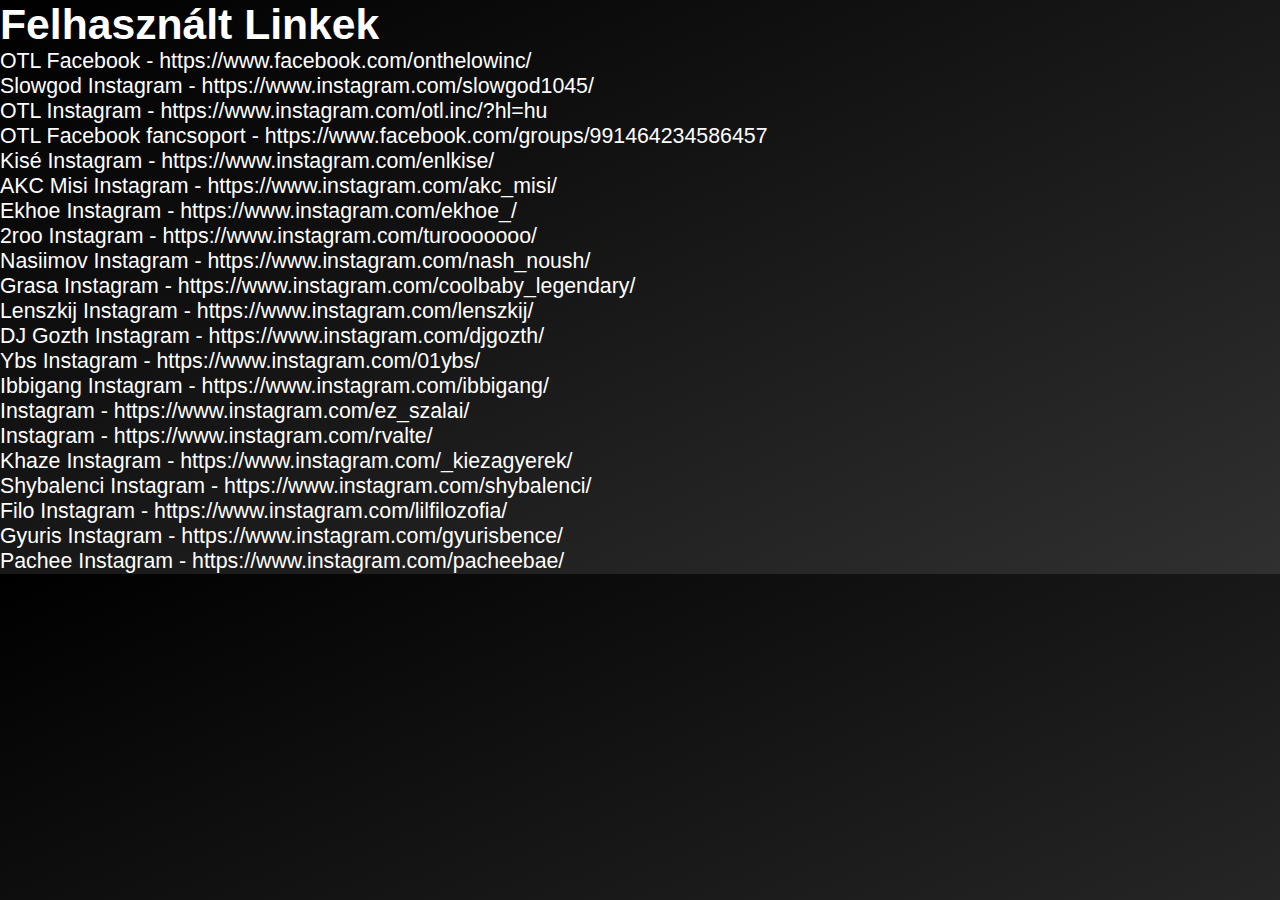
==== forrasok.html @ 3fa2ae39 "Nyers források lekörmölve" ====
<!DOCTYPE html>
<html lang="hu">
<head>
    <meta charset="UTF-8">
    <meta http-equiv="X-UA-Compatible" content="IE=edge">
    <meta name="viewport" content="width=device-width, initial-scale=1.0">
    <link rel="stylesheet" href="style.css">
    <link rel="preconnect" href="https://fonts.googleapis.com">
    <link rel="preconnect" href="https://fonts.gstatic.com" crossorigin>
    <link href="https://fonts.googleapis.com/css2?family=Inter:wght@500&display=swap" rel="stylesheet">
    <link rel="preconnect" href="https://fonts.googleapis.com">
    <link rel="preconnect" href="https://fonts.gstatic.com" crossorigin>
    <link href="https://fonts.googleapis.com/css2?family=Pirata+One&display=swap" rel="stylesheet">
    <link rel="shortcut icon" href="assets/otl_logo.webp" type="image/x-icon">
    <script src="script.js"></script>
    <title>Források</title>
</head>
<body>
    <div class="container"> 
        <h1>Felhasznált Linkek</h1>
        <div class="felsorolas">
            <li>OTL Facebook - https://www.facebook.com/onthelowinc/</li>
            <li>Slowgod Instagram - https://www.instagram.com/slowgod1045/</li>
            <li>OTL Instagram - https://www.instagram.com/otl.inc/?hl=hu</li>
            <li>OTL Facebook fancsoport - https://www.facebook.com/groups/991464234586457</li>
            <li>Kisé Instagram - https://www.instagram.com/enlkise/</li>
            <li>AKC Misi Instagram - https://www.instagram.com/akc_misi/</li>
            <li>Ekhoe Instagram - https://www.instagram.com/ekhoe_/</li>
            <li>2roo Instagram - https://www.instagram.com/turooooooo/</li>
            <li>Nasiimov Instagram - https://www.instagram.com/nash_noush/</li>
            <li>Grasa Instagram - https://www.instagram.com/coolbaby_legendary/</li>
            <li>Lenszkij Instagram - https://www.instagram.com/lenszkij/</li>
            <li>DJ Gozth Instagram - https://www.instagram.com/djgozth/</li>
            <li>Ybs Instagram - https://www.instagram.com/01ybs/</li>
            <li>Ibbigang Instagram - https://www.instagram.com/ibbigang/</li>
            <li>Instagram - https://www.instagram.com/ez_szalai/</li>
            <li>Instagram - https://www.instagram.com/rvalte/ </li>
            <li>Khaze Instagram - https://www.instagram.com/_kiezagyerek/</li>
            <li>Shybalenci Instagram - https://www.instagram.com/shybalenci/</li>
            <li>Filo Instagram - https://www.instagram.com/lilfilozofia/</li>
            <li>Gyuris Instagram - https://www.instagram.com/gyurisbence/</li>
            <li>Pachee Instagram - https://www.instagram.com/pacheebae/</li>
        </div>
    </div>
</body>
</html>
---- style.css ----
*{
    margin: 0;
    padding: 0;
}

body{
    font-family: Arial, Helvetica, sans-serif;
    font-size: 16pt;
    background-color: black;
    color: white;
    background-image: linear-gradient(to right bottom, rgba(0, 0, 0, 0.9), rgba(60, 60, 60, 0.8));
    height: fit-content;

}

.container{
    display: flex;
    flex-direction: column;
    width: 100%;
}

.menubar{
    height: 50px;
}

.header{
    height: 80vh;
    background-color: none;
    width: 100%;
}

.video{
    width: 100%;
    height: 100%;
}
.video-container{
    clip-path: polygon(0 30%, 100% 19%, 100% 95%, 0 70%);
    width: 100%;
    height: 90vh;
}

.logo{
    height: 20vh;
    margin-left: 2vh;
}

.logo-container{
    position: absolute;
}

.main{
    display: flex;
    flex-direction: column;
}

.title{
    display: flex;
    justify-content: center;
    align-items: flex-end;
    
}

.title-container{
    min-height: fit-content;
    width: 100%;
    text-align: center;
    font-size: 8vh;
    color: red;
    font-family: sans-serif;
    display: flex;
    justify-content: center;
    align-items: flex-end;
    padding-bottom: 1%;
    animation-name: moveFromTop;
    animation-duration: 1s;
    /* background-color: white; */
}

.members{
    display: flex;

    min-height: fit-content;
    flex-direction: row;
    margin-top: 7vh;
    font-size: 3vh;
    font-family: 'Inter', sans-serif;
}

.member-name{
    width: 50%;
    display: flex;
    justify-content: flex-end;
    /* align-items: flex-end; */
    text-align: right;
    padding-right: 1%;
    text-transform: uppercase;
    animation-name: moveFromLeft;
    animation-duration: 1s;

}

.member-munka{
    width: 50%;
    animation-name: moveFromRight;
    animation-duration: 1s;
}

.vmain{
    display: flex;
    flex-direction: row;
    margin-top: 1vh;
}

.vszoveg{
    font-size: 3vh;
    color: white;
}

#valtozoKep{
    background-repeat: no-repeat;
    background-size: contain;
}

li{
    list-style: none;

}
li a{
    color: white;
    text-decoration: none;
}
li a:hover{
    color: red;
    text-decoration: none;
}
.containera {
    width: 100%;
    position: relative;
    display: flex;
    justify-content: center;
    align-items: center;
    height: fit-content;
    flex-wrap: wrap;

}

.containera .card {
    position: relative;
    border-radius: 10px;
    margin: 0 25px 25px 25px;

}

.containera .card .icon {
    position: absolute;
    top: 0;
    left: 0;
    width: 100%;
    height: 100%;
    background: #f00;
    transition: 0.7s;
    z-index: 1;
}

.containera .card:nth-child(1) .icon {
    background-image: url(assets/misi.jpg);
    background-size: cover;
    background-repeat: no-repeat;
    background-position: center;
}

.containera .card:nth-child(2) .icon {
    background-image: url(assets/ibbi4.jpg);
    background-size: cover;
    background-repeat: no-repeat;
    background-position: center;
}

.containera .card:nth-child(3) .icon {
    background-image: url(assets/Kisé2.jpg);
    background-size: cover;
    background-repeat: no-repeat;
    background-position: center;
}
.containera .card:nth-child(4) .icon {
    background-image: url(assets/gyuris1.jpg);
    background-size: cover;
    background-repeat: no-repeat;
    background-position: center;
}
.containera .card:nth-child(5) .icon {
    background-image: url(assets/shybalenci1.jpg);
    background-size: cover;
    background-repeat: no-repeat;
    background-position: center;
}
.containera .card:nth-child(6) .icon {
    background-image: url(assets/nasiimov1.jpg);
    background-size: cover;
    background-repeat: no-repeat;
    background-position: center;
}
.containera .card:nth-child(7) .icon {
    background-image: url(assets/ekhoe3.jpg);
    background-size: cover;
    background-repeat: no-repeat;
    background-position: center;
}
.containera .card:nth-child(8) .icon {
    background-image: url(assets/filo3.jpg);
    background-size: cover;
    background-repeat: no-repeat;
    /* background-position: center; */
}
.containera .card:nth-child(9) .icon {
    background-image: url(assets/grasa4.jpg);
    background-size: cover;
    background-repeat: no-repeat;
    background-position: center;
}
.containera .card:nth-child(10) .icon {
    background-image: url(assets/ybs1.jpg);
    background-size: cover;
    background-repeat: no-repeat;
    background-position: center;
}
.containera .card:nth-child(11) .icon {
    background-image: url(assets/khaze1.jpg);
    background-size: cover;
    background-repeat: no-repeat;
    background-position: center;
}
.containera .card:nth-child(12) .icon {
    background-image: url(assets/lenszkij3.jpg);
    background-size: cover;
    background-repeat: no-repeat;
    background-position: center;
}
.containera .card:nth-child(13) .icon {
    background-image: url(assets/2roo1.jpg);
    background-size: cover;
    background-repeat: no-repeat;
    background-position: center;
}
.containera .card:nth-child(14) .icon {
    background-image: url(assets/pachee1.jpg);
    background-size: cover;
    background-repeat: no-repeat;
    background-position: center;
}
.containera .card:nth-child(15) .icon {
    background-image: url(assets/purple1.jpg);
    background-size: cover;
    background-repeat: no-repeat;
    background-position: center;
}
.containera .card:nth-child(16) .icon {
    background-image: url(assets/dj\ gozth2.jpg);
    background-size: cover;
    background-repeat: no-repeat;
    background-position: center;
}
.containera .card:nth-child(17) .icon {
    background-image: url(assets/slowgod1.jpg);
    background-size: cover;
    background-repeat: no-repeat;
    background-position: center;
}
.containera .card:nth-child(18) .icon {
    background-image: url(https://cdn.discordapp.com/attachments/760462650365837332/966402072406790194/IMG_1417.jpg);
    background-size: cover;
    background-repeat: no-repeat;
    background-position: center;
}
.containera .card .icon .fa {
    position: absolute;
    top: 90%;
    left: 50%;
    transform: translate(-50%, -50%);
    font-size: 30px;
    transition: 0.7s;
    color: #fff;
    font-family: 'Pirata One', cursive;
    color:red;
}

i {
    position: absolute;
    top: 50%;
    left: 50%;
    transform: translate(-50%, -50%);
    font-size: 80px;
    transition: 0.7s;
    color: #fff;
}

.containera .card .face {
    width: 500px;
    height: 250px;
    transition: 0.5s;
}

.containera .card .face.face1 {
    position: relative;
    background: #333;
    display: flex;
    justify-content: center;
    align-items: center;
    z-index: 1;
    transform: translateY(100px);
}

.containera .card:hover .face.face1{
    background: #ff0057;
    transform: translateY(0px);
}

.containera .card .face.face1 .content {
    opacity: 1;
    transition: 0.5s;
}

.containera .card:hover .face.face1 .content {
    opacity: 1;
}

.containera .card .face.face1 .content i{
    max-width: 100px;

}

.containera .card .face.face2 {
    color: white;
    position: relative;
    background: none;
    display: flex;
    justify-content: center;
    align-items: center;
    padding: 20px;
    box-sizing: border-box;
    box-shadow: 0 20px 50px rgba(0,0,0,0.8);
    transform: translateY(-100px);
}

.containera .card:hover .face.face2{
    transform: translateY(0);
}

.containera .card .face.face2 .content p {
    margin: 0;
    padding: 0;
    text-align: center;
    color: white;
    
}

.containera .card .face.face2 .content h3 {
    margin: 0 0 10px 0;
    padding: 0;
    color: #fff;
    font-size: 24px;
    text-align: center;
    color: #414141;
} 

.containera a {
    text-decoration: none;
    color: white;
}
.containera a:hover{
    color: #f00;
    text-decoration: none;
    
}

#otlcim{
    color: #f00;
    text-decoration: none;
}

#otlcim:hover{
    color: rgb(90, 5, 129);
    text-decoration: underline;
}

@keyframes moveFromLeft{
    0%{
        opacity: 0;
        transform: translateX(-100%);
    }

    100%{
        opacity: 1;
        transform: translate(0);
    }
}
@keyframes moveFromRight{
    0%{
        opacity: 0;
        transform: translateX(100%);
    }

    100%{
        opacity: 1;
        transform: translate(0);
    }
}

@keyframes moveFromTop{
    0%{
        opacity: 0;
        transform: translateY(-100%);
    }

    100%{
        opacity: 1;
        transform: translate(0);
    }
}
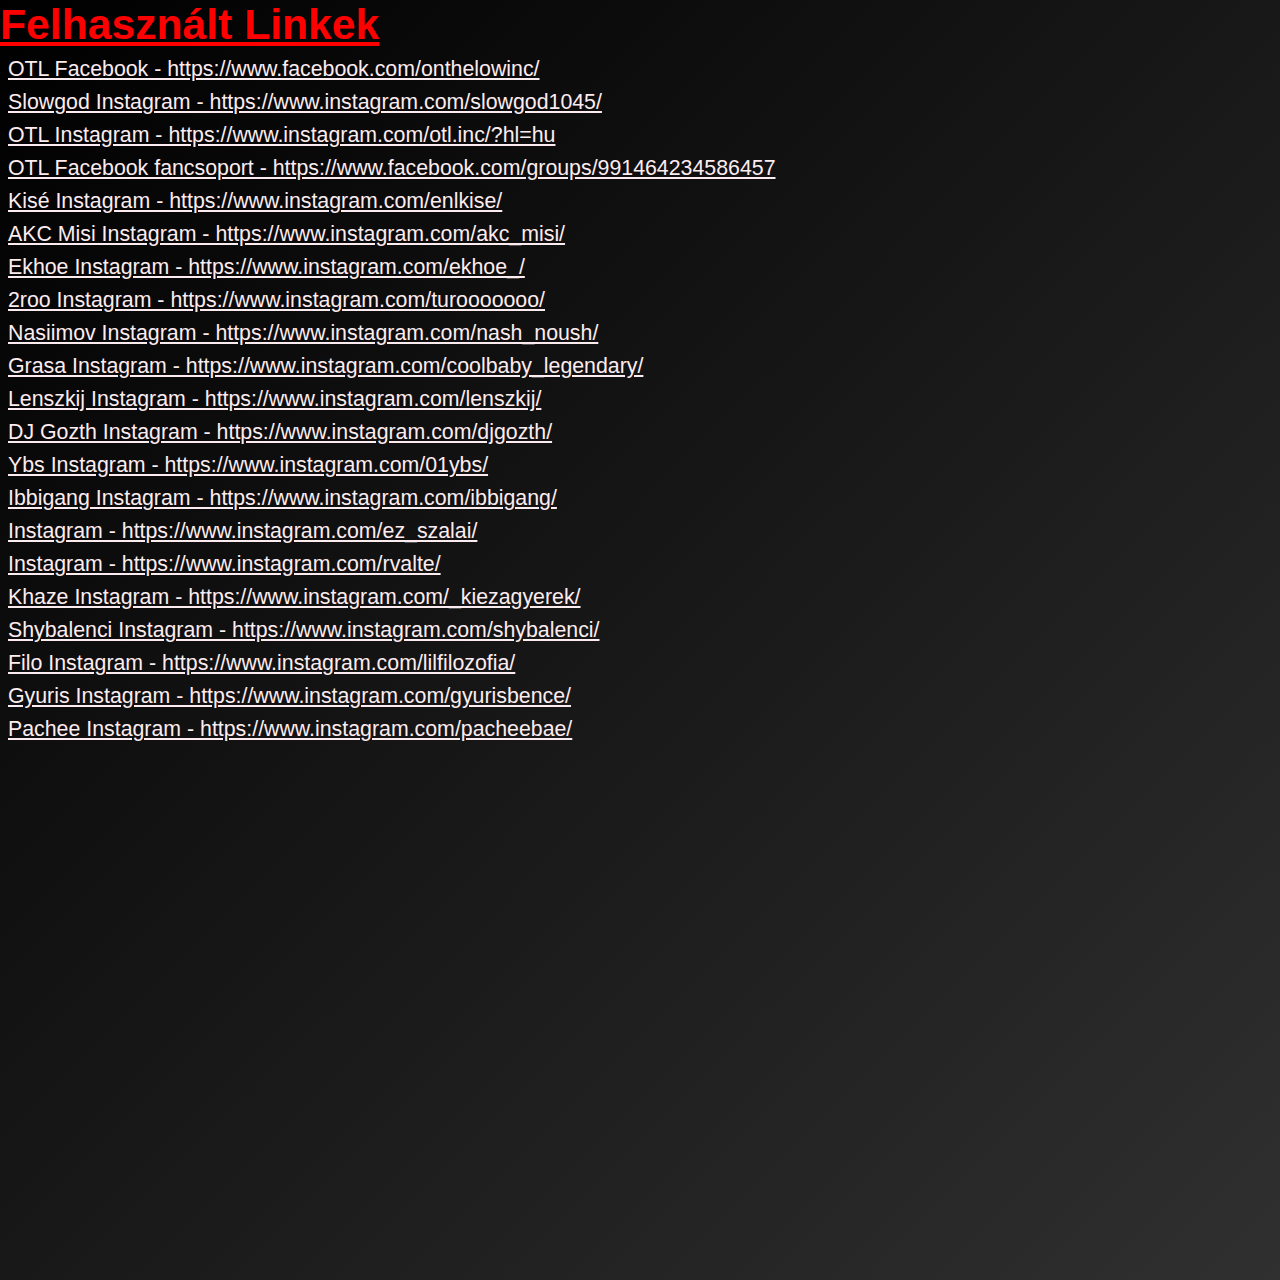
==== commit dcf4e9aa: "már majdnem" ====
--- a/forrasok.html
+++ b/forrasok.html
@@ -13,10 +13,11 @@
     <link href="https://fonts.googleapis.com/css2?family=Pirata+One&display=swap" rel="stylesheet">
     <link rel="shortcut icon" href="assets/otl_logo.webp" type="image/x-icon">
     <script src="script.js"></script>
+    <link rel="stylesheet" href="forrasok.css">
     <title>Források</title>
 </head>
 <body>
-    <div class="container"> 
+    <div class="kontener"> 
         <h1>Felhasznált Linkek</h1>
         <div class="felsorolas">
             <li>OTL Facebook - https://www.facebook.com/onthelowinc/</li>
--- a/forrasok.css
+++ b/forrasok.css
@@ -0,0 +1,14 @@
+h1{
+    color: #f00;
+    text-decoration: underline;
+}
+.kontener{
+    height: 100vw;
+}
+li{
+    margin-left: auto;
+    margin: 6pt;
+    font-weight: 500;
+    text-decoration: underline;
+    color: rgb(252, 236, 239);
+}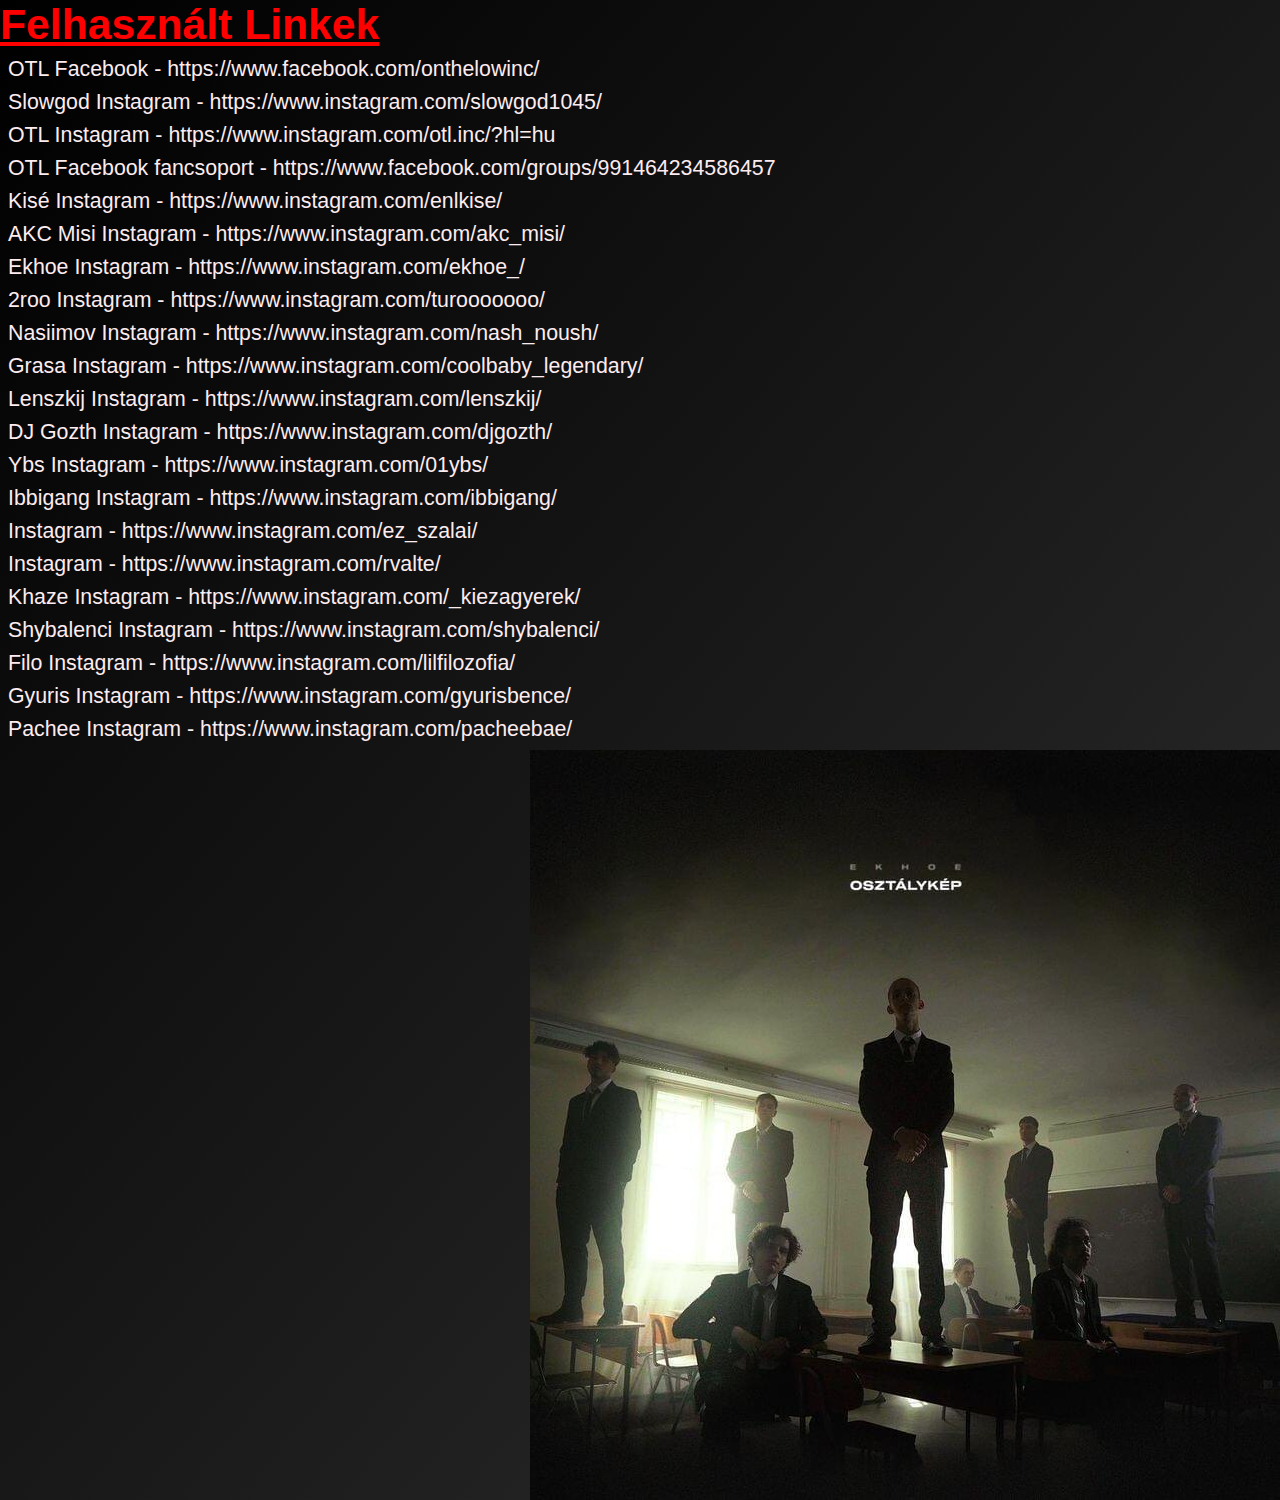
==== commit 53b2a8c2: "final 1" ====
--- a/forrasok.html
+++ b/forrasok.html
@@ -19,7 +19,7 @@
 <body>
     <div class="kontener"> 
         <h1>Felhasznált Linkek</h1>
-        <div class="felsorolas">
+        <div class="felsorolas" style="float: left;">
             <li>OTL Facebook - https://www.facebook.com/onthelowinc/</li>
             <li>Slowgod Instagram - https://www.instagram.com/slowgod1045/</li>
             <li>OTL Instagram - https://www.instagram.com/otl.inc/?hl=hu</li>
@@ -42,6 +42,7 @@
             <li>Gyuris Instagram - https://www.instagram.com/gyurisbence/</li>
             <li>Pachee Instagram - https://www.instagram.com/pacheebae/</li>
         </div>
+        <img src="assets/ekhoe1.jpg" alt="OTL" style="float: right;">
     </div>
 </body>
 </html>--- a/forrasok.css
+++ b/forrasok.css
@@ -9,6 +9,6 @@
     margin-left: auto;
     margin: 6pt;
     font-weight: 500;
-    text-decoration: underline;
+    text-decoration: none;
     color: rgb(252, 236, 239);
 }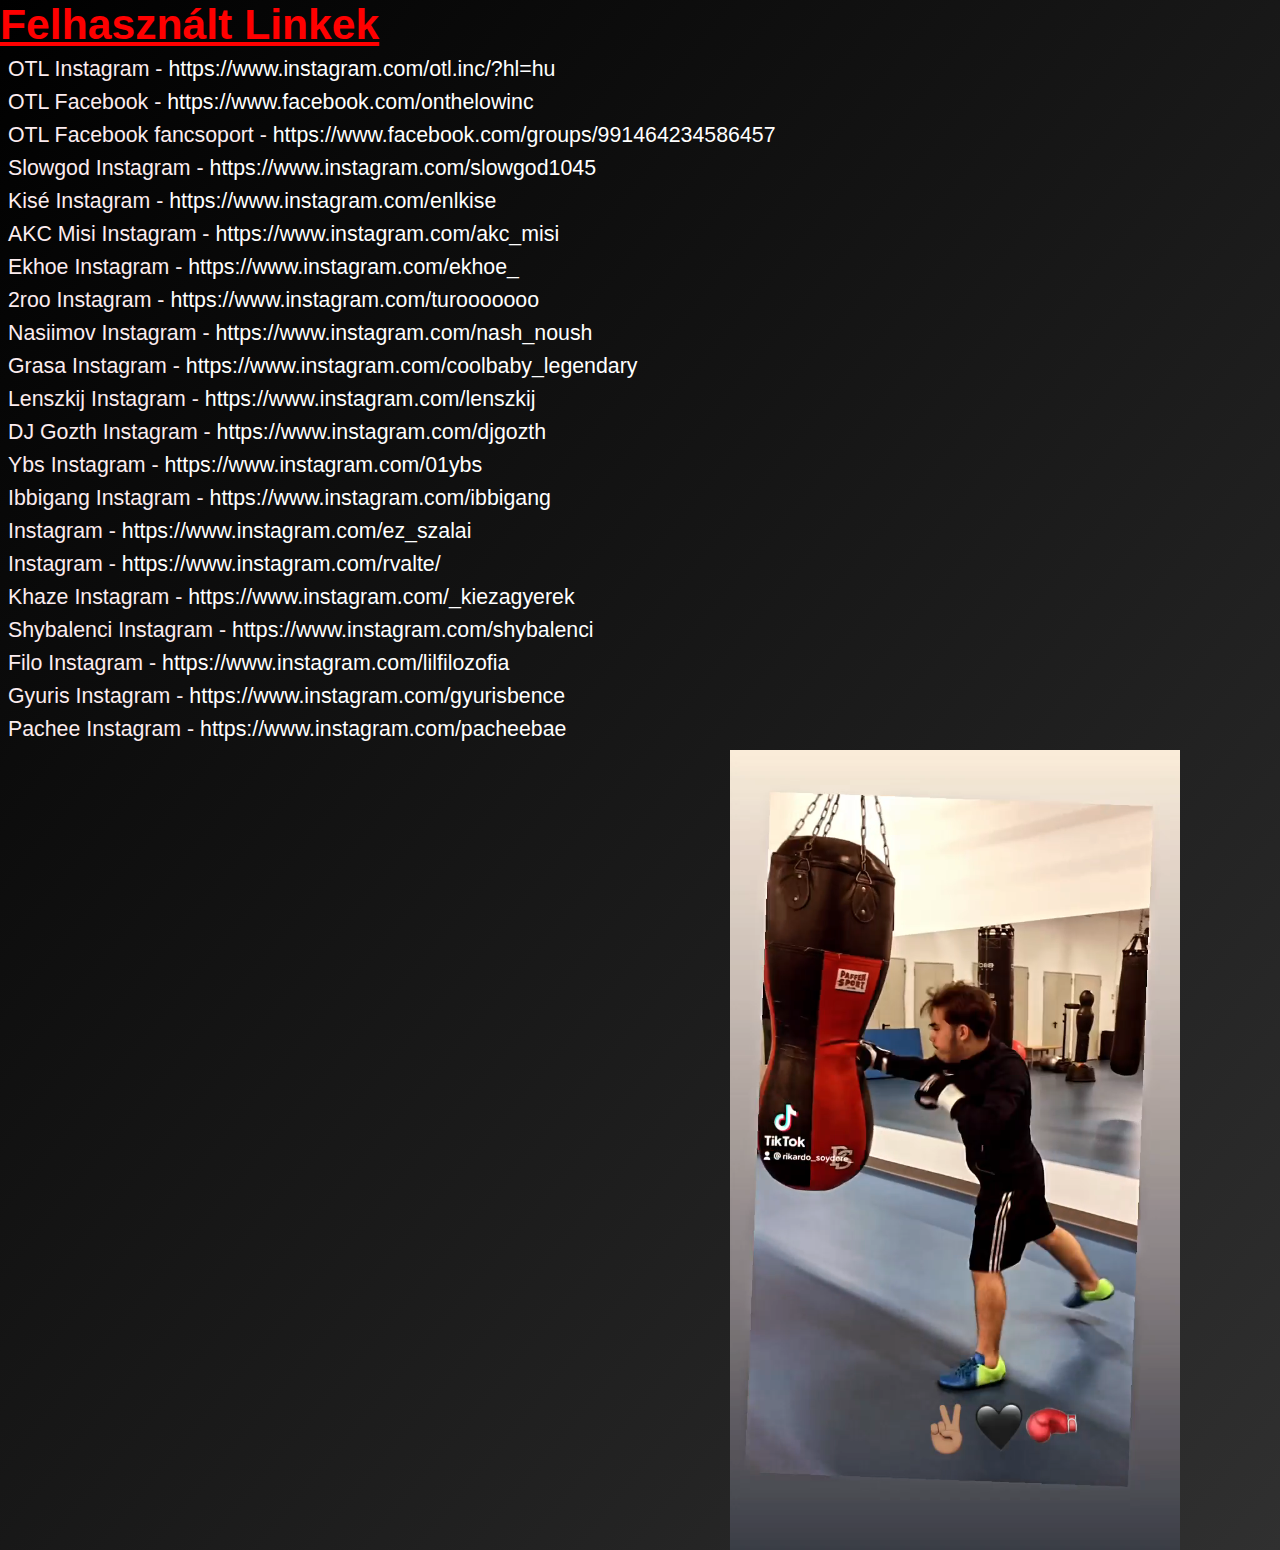
==== commit 4de87bfa: "forrás linkek" ====
--- a/forrasok.html
+++ b/forrasok.html
@@ -20,29 +20,29 @@
     <div class="kontener"> 
         <h1>Felhasznált Linkek</h1>
         <div class="felsorolas" style="float: left;">
-            <li>OTL Facebook - https://www.facebook.com/onthelowinc/</li>
-            <li>Slowgod Instagram - https://www.instagram.com/slowgod1045/</li>
-            <li>OTL Instagram - https://www.instagram.com/otl.inc/?hl=hu</li>
-            <li>OTL Facebook fancsoport - https://www.facebook.com/groups/991464234586457</li>
-            <li>Kisé Instagram - https://www.instagram.com/enlkise/</li>
-            <li>AKC Misi Instagram - https://www.instagram.com/akc_misi/</li>
-            <li>Ekhoe Instagram - https://www.instagram.com/ekhoe_/</li>
-            <li>2roo Instagram - https://www.instagram.com/turooooooo/</li>
-            <li>Nasiimov Instagram - https://www.instagram.com/nash_noush/</li>
-            <li>Grasa Instagram - https://www.instagram.com/coolbaby_legendary/</li>
-            <li>Lenszkij Instagram - https://www.instagram.com/lenszkij/</li>
-            <li>DJ Gozth Instagram - https://www.instagram.com/djgozth/</li>
-            <li>Ybs Instagram - https://www.instagram.com/01ybs/</li>
-            <li>Ibbigang Instagram - https://www.instagram.com/ibbigang/</li>
-            <li>Instagram - https://www.instagram.com/ez_szalai/</li>
-            <li>Instagram - https://www.instagram.com/rvalte/ </li>
-            <li>Khaze Instagram - https://www.instagram.com/_kiezagyerek/</li>
-            <li>Shybalenci Instagram - https://www.instagram.com/shybalenci/</li>
-            <li>Filo Instagram - https://www.instagram.com/lilfilozofia/</li>
-            <li>Gyuris Instagram - https://www.instagram.com/gyurisbence/</li>
-            <li>Pachee Instagram - https://www.instagram.com/pacheebae/</li>
+            <li>OTL Instagram - <a href="https://www.instagram.com/otl.inc/?hl=hu">https://www.instagram.com/otl.inc/?hl=hu</a></li>
+            <li>OTL Facebook - <a href="https://www.facebook.com/onthelowinc">https://www.facebook.com/onthelowinc</a></li>
+            <li>OTL Facebook fancsoport - <a href="https://www.facebook.com/groups/991464234586457">https://www.facebook.com/groups/991464234586457</a></li>
+            <li>Slowgod Instagram - <a href="https://www.instagram.com/slowgod1045">https://www.instagram.com/slowgod1045</a></li>
+            <li>Kisé Instagram - <a href="https://www.instagram.com/enlkise">https://www.instagram.com/enlkise</a></li>
+            <li>AKC Misi Instagram - <a href="https://www.instagram.com/akc_misi">https://www.instagram.com/akc_misi</a></li>
+            <li>Ekhoe Instagram - <a href="https://www.instagram.com/ekhoe_">https://www.instagram.com/ekhoe_</a></li>
+            <li>2roo Instagram - <a href="https://www.instagram.com/turooooooo">https://www.instagram.com/turooooooo</a></li>
+            <li>Nasiimov Instagram - <a href="https://www.instagram.com/nash_noush">https://www.instagram.com/nash_noush</a></li>
+            <li>Grasa Instagram - <a href="https://www.instagram.com/coolbaby_legendary">https://www.instagram.com/coolbaby_legendary</a></li>
+            <li>Lenszkij Instagram - <a href="https://www.instagram.com/lenszkij">https://www.instagram.com/lenszkij</a></li>
+            <li>DJ Gozth Instagram - <a href="https://www.instagram.com/djgozth">https://www.instagram.com/djgozth</a></li>
+            <li>Ybs Instagram - <a href="https://www.instagram.com/01ybs">https://www.instagram.com/01ybs</a></li>
+            <li>Ibbigang Instagram - <a href="https://www.instagram.com/ibbigang">https://www.instagram.com/ibbigang</a></li>
+            <li>Instagram - <a href="https://www.instagram.com/ez_szalai">https://www.instagram.com/ez_szalai</a></li>
+            <li>Instagram - <a href="https://www.instagram.com/rvalte/">https://www.instagram.com/rvalte/ </a></li>
+            <li>Khaze Instagram - <a href="https://www.instagram.com/_kiezagyerek">https://www.instagram.com/_kiezagyerek</a></li>
+            <li>Shybalenci Instagram - <a href="https://www.instagram.com/shybalenci">https://www.instagram.com/shybalenci</a></li>
+            <li>Filo Instagram - <a href="https://www.instagram.com/lilfilozofia">https://www.instagram.com/lilfilozofia</a></li>
+            <li>Gyuris Instagram - <a href="https://www.instagram.com/gyurisbence">https://www.instagram.com/gyurisbence</a></li>
+            <li>Pachee Instagram - <a href="https://www.instagram.com/pacheebae">https://www.instagram.com/pacheebae</a></li>
         </div>
-        <img src="assets/ekhoe1.jpg" alt="OTL" style="float: right;">
+        <video src="assets/bagoly2.mp4" muted autoplay loop style="height: 800px; width: auto; float: right; margin-right: 100px;"></video>
     </div>
 </body>
 </html>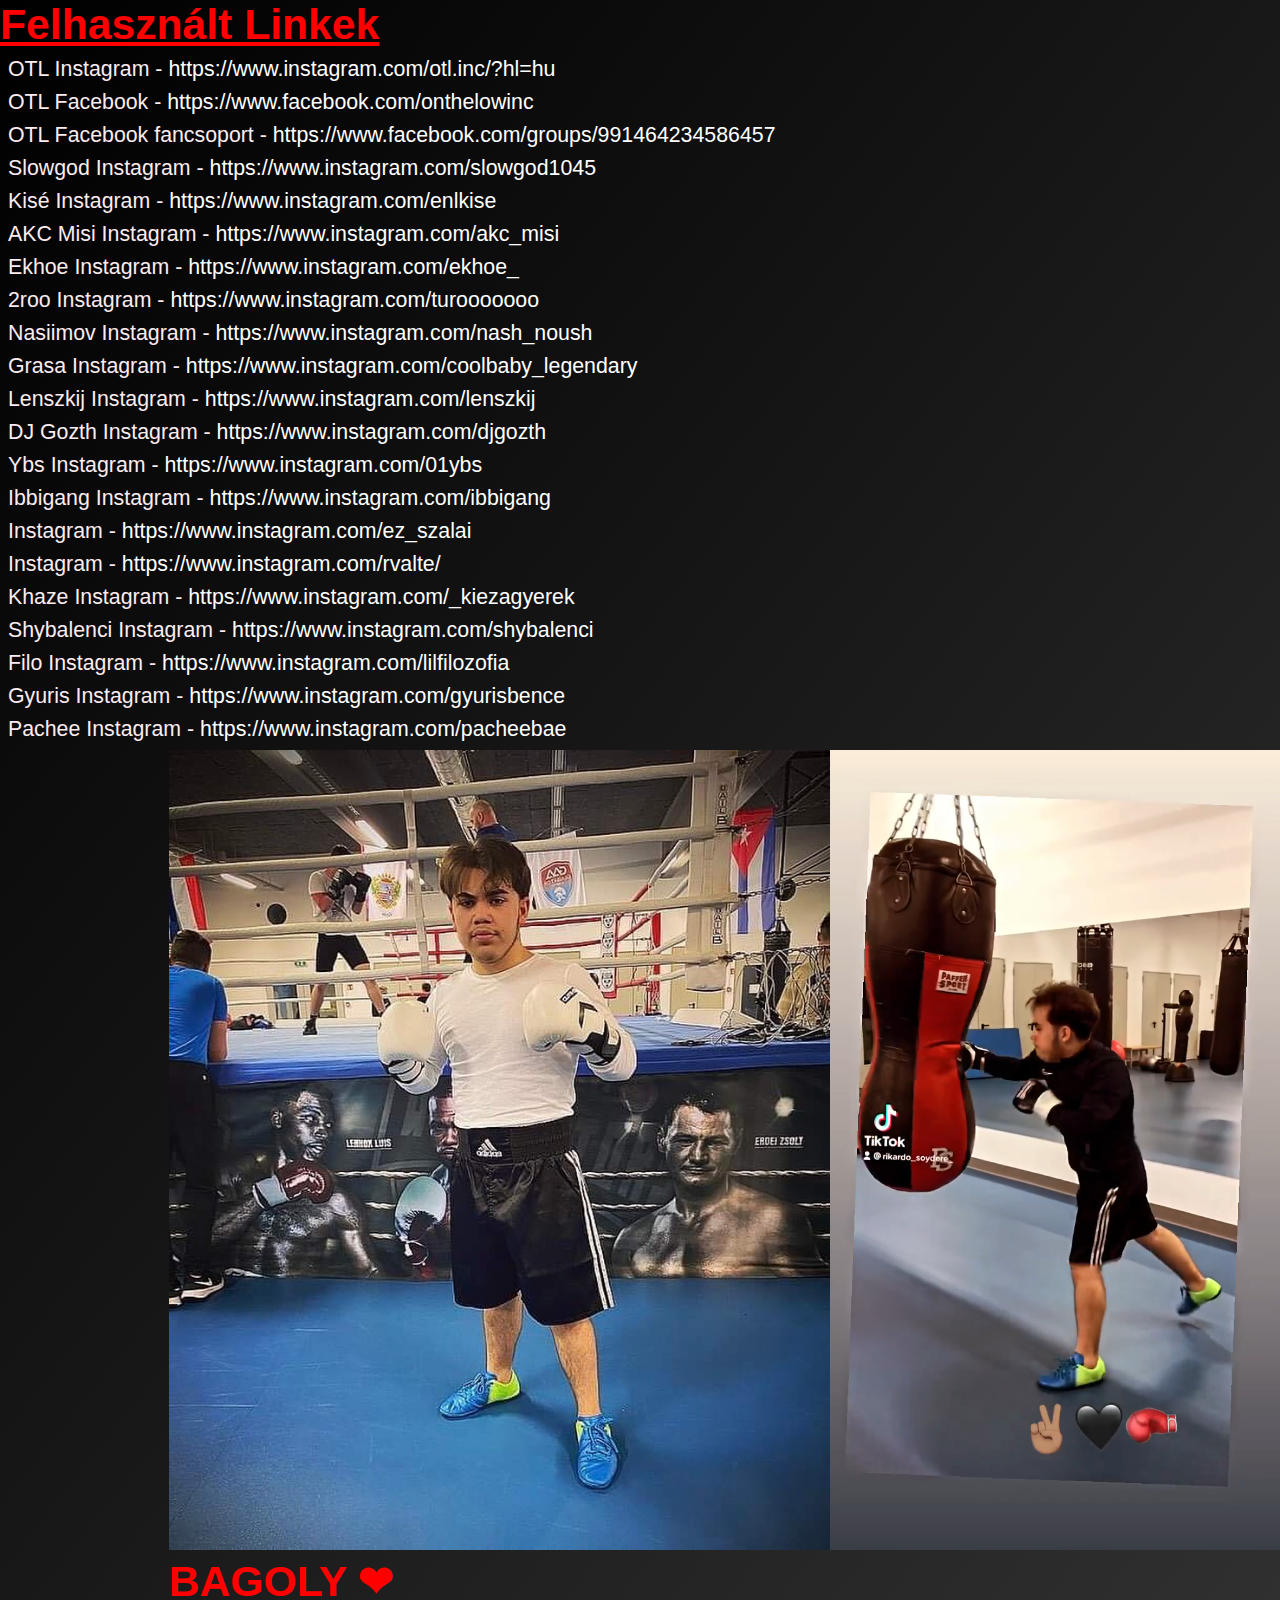
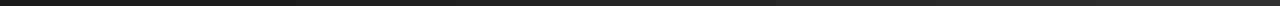
==== commit 13ea1342: "bagoly" ====
--- a/forrasok.html
+++ b/forrasok.html
@@ -42,7 +42,12 @@
             <li>Gyuris Instagram - <a href="https://www.instagram.com/gyurisbence">https://www.instagram.com/gyurisbence</a></li>
             <li>Pachee Instagram - <a href="https://www.instagram.com/pacheebae">https://www.instagram.com/pacheebae</a></li>
         </div>
-        <video src="assets/bagoly2.mp4" muted autoplay loop style="height: 800px; width: auto; float: right; margin-right: 100px;"></video>
+        <div style="float: right;">
+            <video src="assets/bagoly2.mp4" muted autoplay loop style="height: 800px; width: auto; float: right; margin-right: 0px;"></video>
+            <img src="assets/bagoly3.jpg" alt="bagoly" style="width: auto; height: 800px;">
+            <a href="https://www.instagram.com/rikardo_lakatos_17/" style="text-decoration: none;"><h1 style="text-decoration: none;">BAGOLY ❤</h1></a>
+            
+        </div>
     </div>
 </body>
 </html>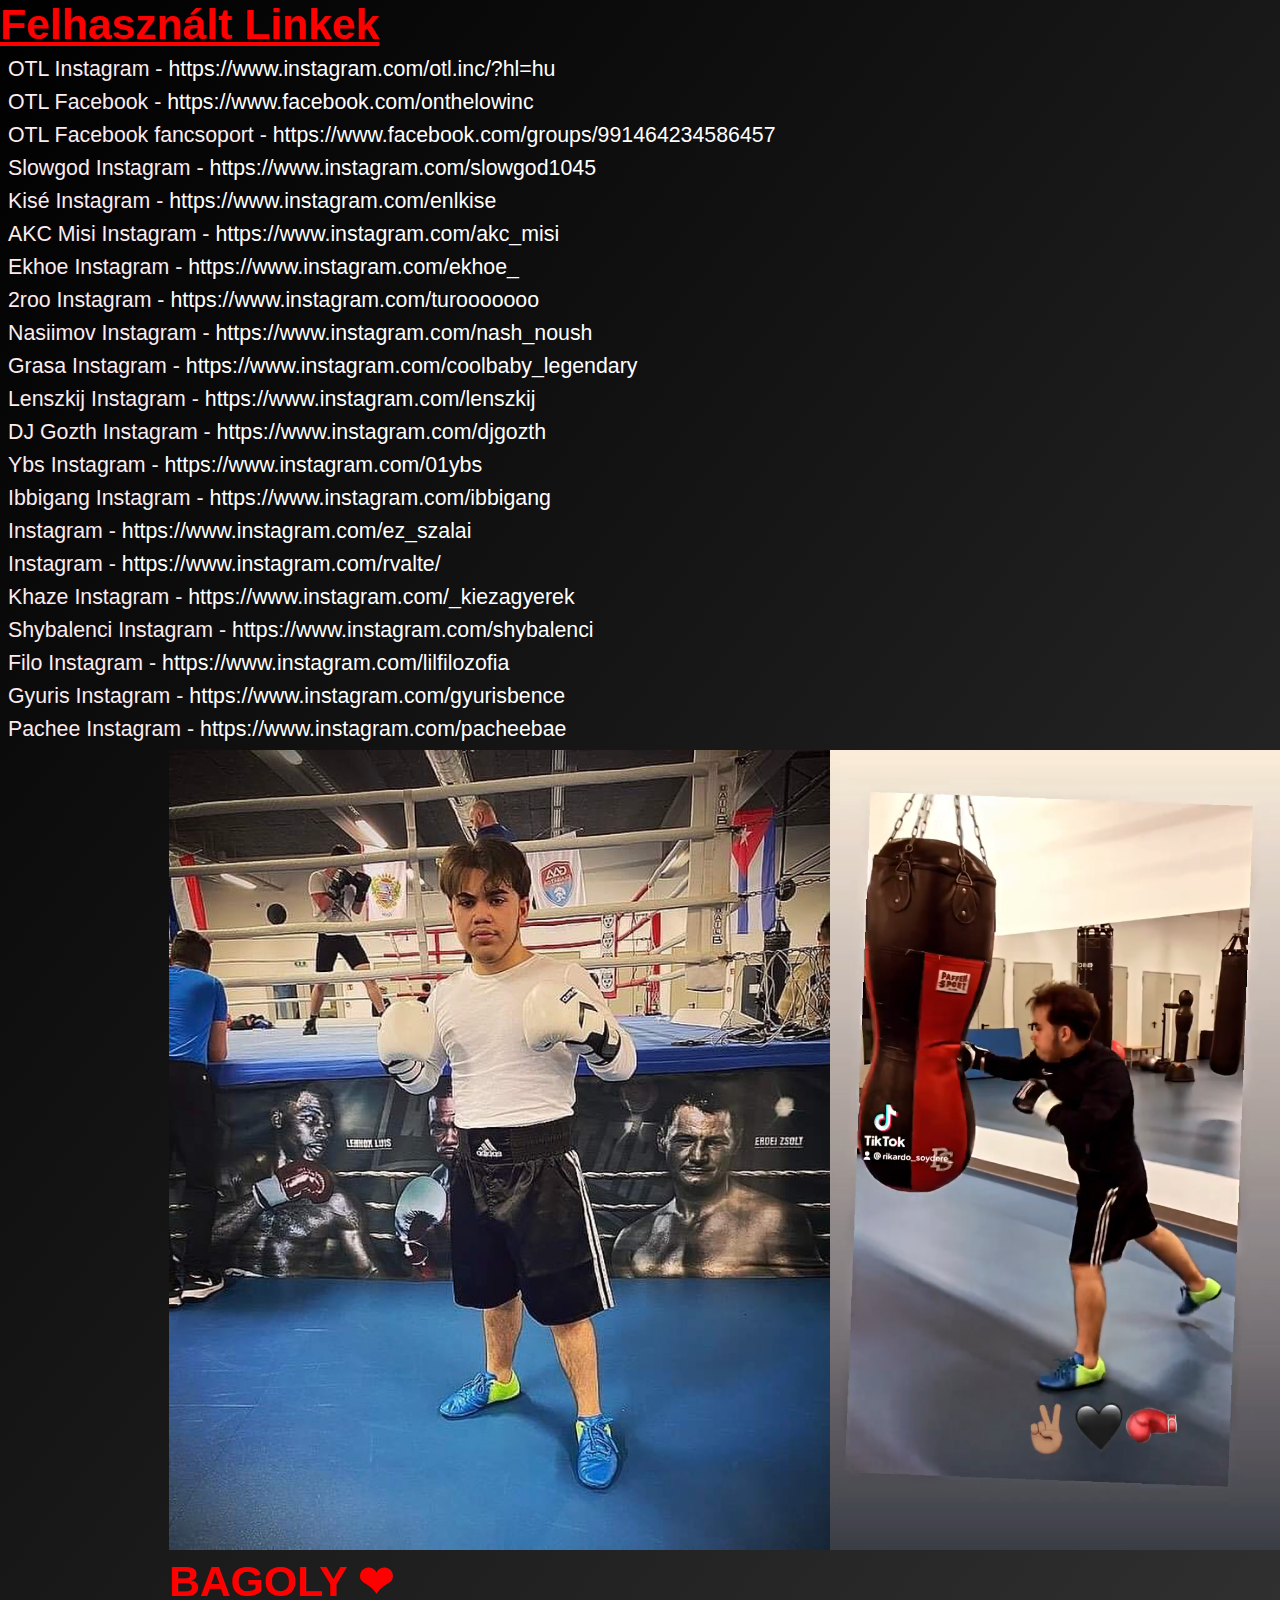
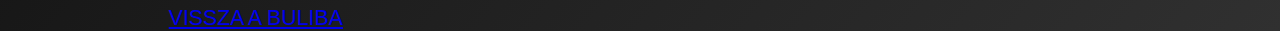
==== commit 422bec39: "utolsó finomítások" ====
--- a/forrasok.html
+++ b/forrasok.html
@@ -12,7 +12,6 @@
     <link rel="preconnect" href="https://fonts.gstatic.com" crossorigin>
     <link href="https://fonts.googleapis.com/css2?family=Pirata+One&display=swap" rel="stylesheet">
     <link rel="shortcut icon" href="assets/otl_logo.webp" type="image/x-icon">
-    <script src="script.js"></script>
     <link rel="stylesheet" href="forrasok.css">
     <title>Források</title>
 </head>
@@ -46,6 +45,7 @@
             <video src="assets/bagoly2.mp4" muted autoplay loop style="height: 800px; width: auto; float: right; margin-right: 0px;"></video>
             <img src="assets/bagoly3.jpg" alt="bagoly" style="width: auto; height: 800px;">
             <a href="https://www.instagram.com/rikardo_lakatos_17/" style="text-decoration: none;"><h1 style="text-decoration: none;">BAGOLY ❤</h1></a>
+            <a href="index.html">VISSZA A BULIBA</a>
             
         </div>
     </div>
--- a/style.css
+++ b/style.css
@@ -379,9 +379,33 @@
 }
 
 #otlcim:hover{
-    color: rgb(90, 5, 129);
-    text-decoration: underline;
-}
+    /* color: rgb(90, 5, 129); */
+    text-decoration: none;
+    color: hotpink;
+}
+
+.utószó{
+    display: flex;
+    align-items: center;
+    justify-content: center;
+    width: 99vw;
+}
+
+.utószó a:visited{
+    color: #414141;
+    text-decoration: none;
+}
+
+.utószó a{
+    color: #414141;
+    text-decoration: none;
+}
+
+.utószó a:hover{
+    color: pink;
+    text-decoration: none;
+}
+
 
 @keyframes moveFromLeft{
     0%{
--- a/forrasok.css
+++ b/forrasok.css
@@ -1,3 +1,7 @@
+*{
+    margin: 0;
+    padding: 0;
+}
 h1{
     color: #f00;
     text-decoration: underline;
